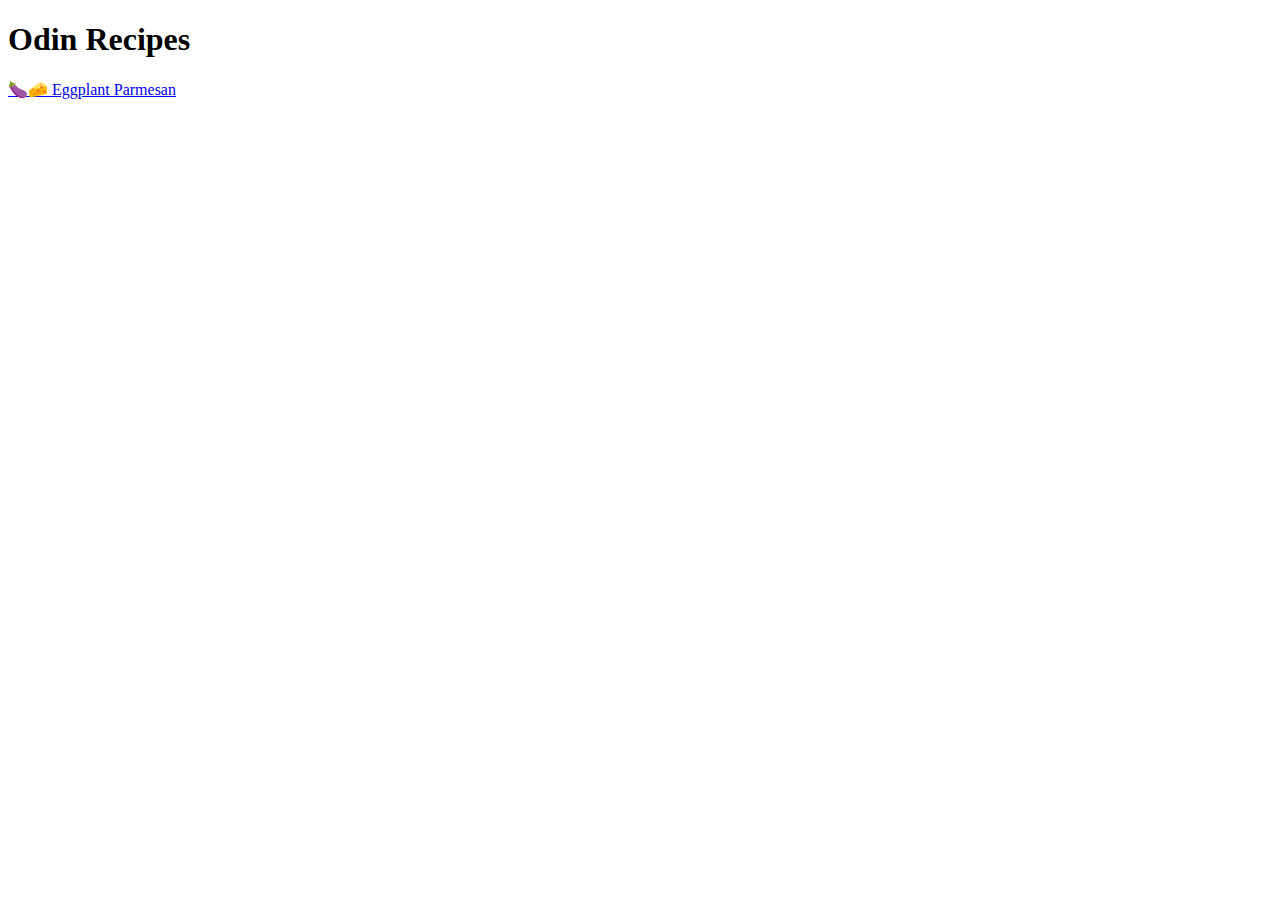
==== index.html @ ed7bc3fe "Added Eggplant Parmesan recipe" ====
<!DOCTYPE html>
<html lang="en">
<head>
    <meta charset="UTF-8">
    <meta http-equiv="X-UA-Compatible" content="IE=edge">
    <meta name="viewport" content="width=device-width, initial-scale=1.0">
    <title>Recipes</title>
</head>
<body>
    <h1>Odin Recipes</h1>

    <a href="recipes/eggplant_parmesan.html">🍆🧀 Eggplant Parmesan</a>
</body>
</html>
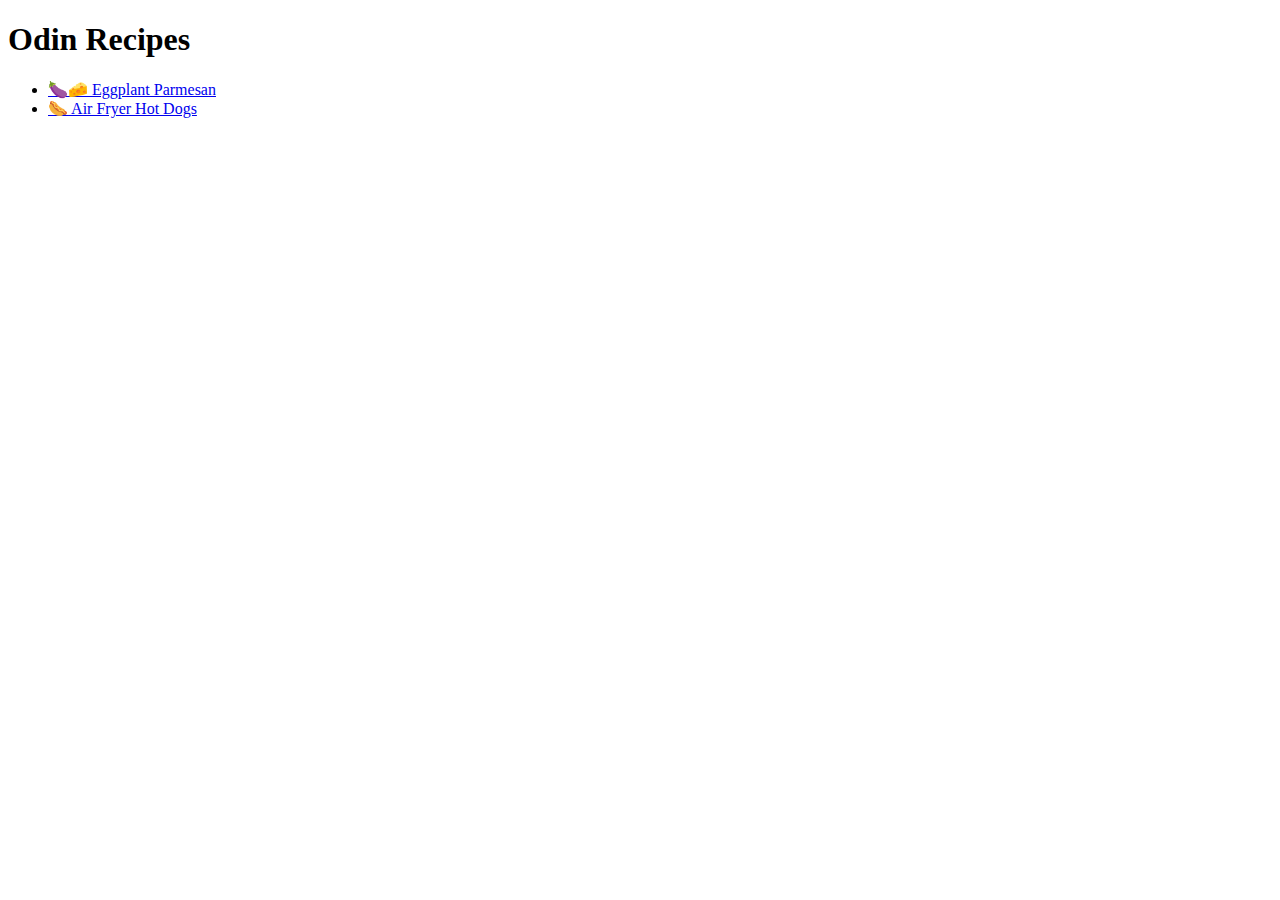
==== commit 68823e86: "Added Air Fryer Hot Dogs page." ====
--- a/index.html
+++ b/index.html
@@ -8,7 +8,11 @@
 </head>
 <body>
     <h1>Odin Recipes</h1>
-
-    <a href="recipes/eggplant_parmesan.html">🍆🧀 Eggplant Parmesan</a>
+    
+    <ul>
+        <li><a href="recipes/eggplant_parmesan.html">🍆🧀 Eggplant Parmesan</a></li>
+        <li><a href="recipes/air_fryer_hot_dogs.html">🌭 Air Fryer Hot Dogs</a></li>
+    </ul>
+    
 </body>
 </html>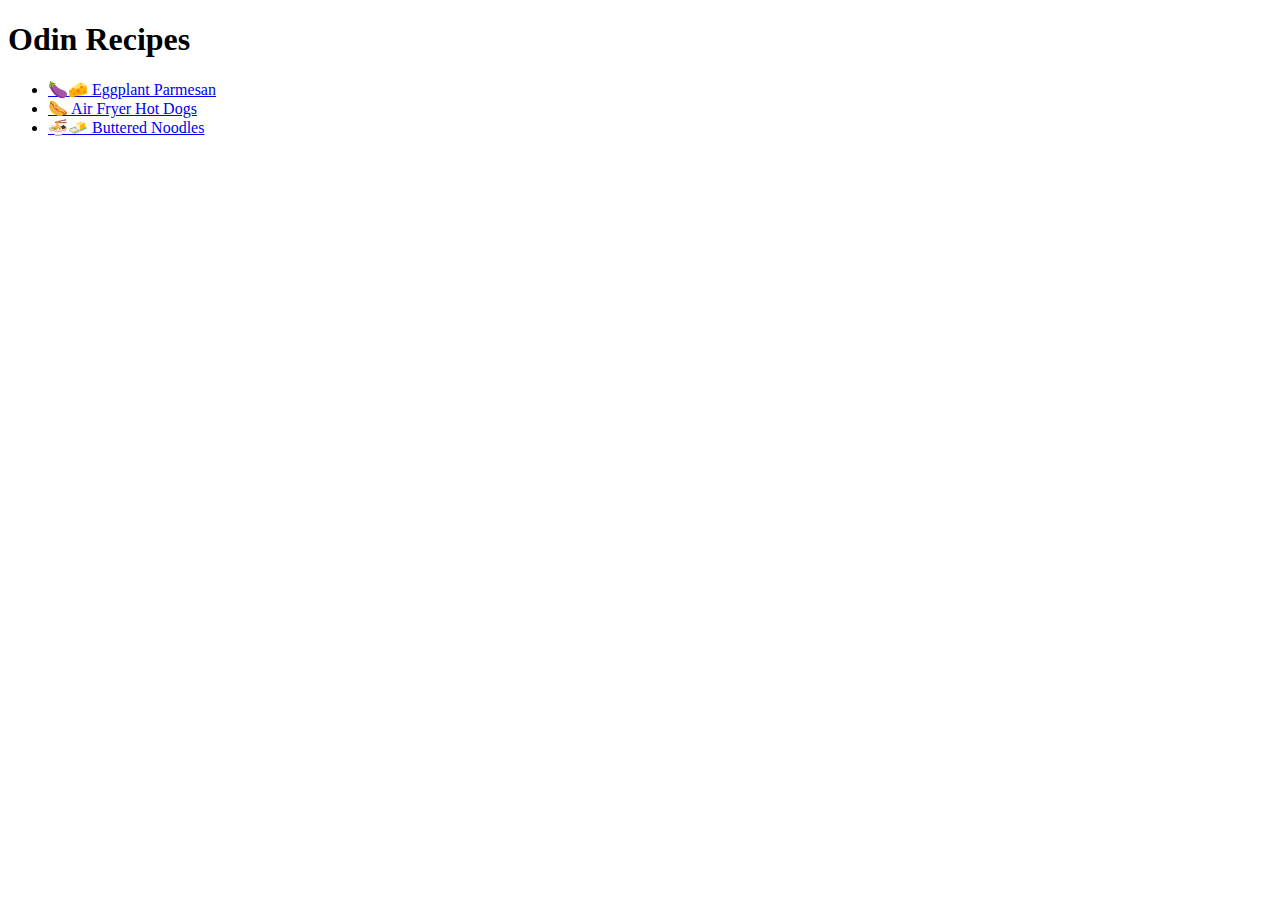
==== commit 239a6ca5: "Added Buttered Noodles and made changes" ====
--- a/index.html
+++ b/index.html
@@ -12,6 +12,7 @@
     <ul>
         <li><a href="recipes/eggplant_parmesan.html">🍆🧀 Eggplant Parmesan</a></li>
         <li><a href="recipes/air_fryer_hot_dogs.html">🌭 Air Fryer Hot Dogs</a></li>
+        <li><a href="recipes/buttered_noodles.html">🍜🧈 Buttered Noodles</a></li>
     </ul>
     
 </body>
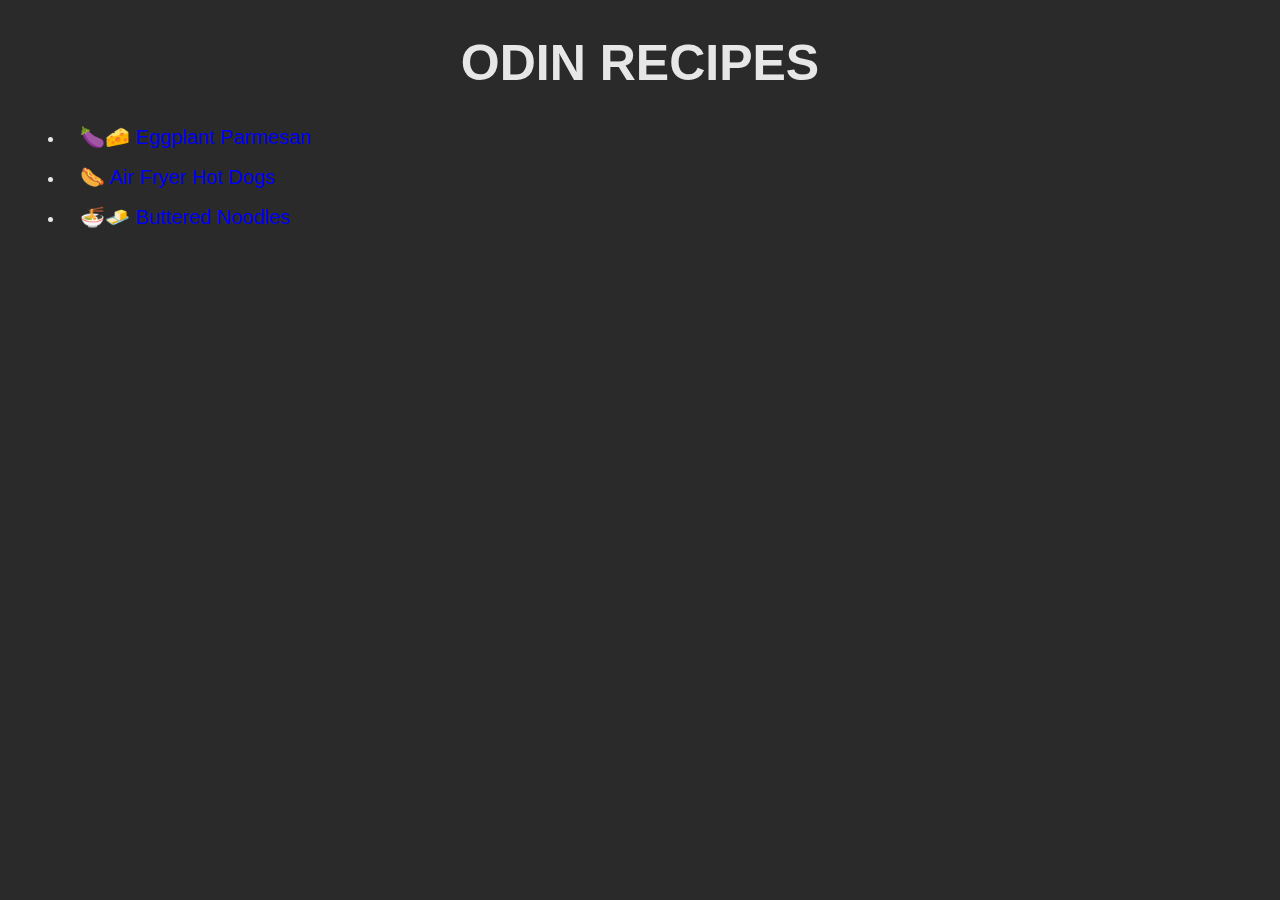
==== commit 3fd5cfa8: "Added CSS" ====
--- a/index.html
+++ b/index.html
@@ -5,15 +5,18 @@
     <meta http-equiv="X-UA-Compatible" content="IE=edge">
     <meta name="viewport" content="width=device-width, initial-scale=1.0">
     <title>Recipes</title>
+    <link rel="stylesheet" href="styles.css">
 </head>
 <body>
-    <h1>Odin Recipes</h1>
+    <h1>ODIN RECIPES</h1>
     
+    <div>
     <ul>
-        <li><a href="recipes/eggplant_parmesan.html">🍆🧀 Eggplant Parmesan</a></li>
-        <li><a href="recipes/air_fryer_hot_dogs.html">🌭 Air Fryer Hot Dogs</a></li>
-        <li><a href="recipes/buttered_noodles.html">🍜🧈 Buttered Noodles</a></li>
+        <li><a href="recipes/eggplant_parmesan.html">🍆🧀   Eggplant Parmesan</a></li>
+        <li><a href="recipes/air_fryer_hot_dogs.html">🌭    Air Fryer Hot Dogs</a></li>
+        <li><a href="recipes/buttered_noodles.html">🍜🧈    Buttered Noodles</a></li>
     </ul>
-    
+    </div>
+
 </body>
 </html>--- a/styles.css
+++ b/styles.css
@@ -0,0 +1,29 @@
+body {
+    background-color: #2b2a2a;
+    color: #e7e7e7;
+    font-family: Arial, Helvetica, sans-serif;
+}
+
+h1 {
+    text-align: center;
+    font-weight: bold;
+    font-size: 50px;
+}
+
+a {
+    font-size: 20px;
+    text-decoration: none;
+}
+
+a:visited {
+    color: inherit;
+}
+
+a:hover {
+    text-decoration: underline;
+}
+    
+li {
+    margin: 1em;
+    padding-left: 1em;
+}